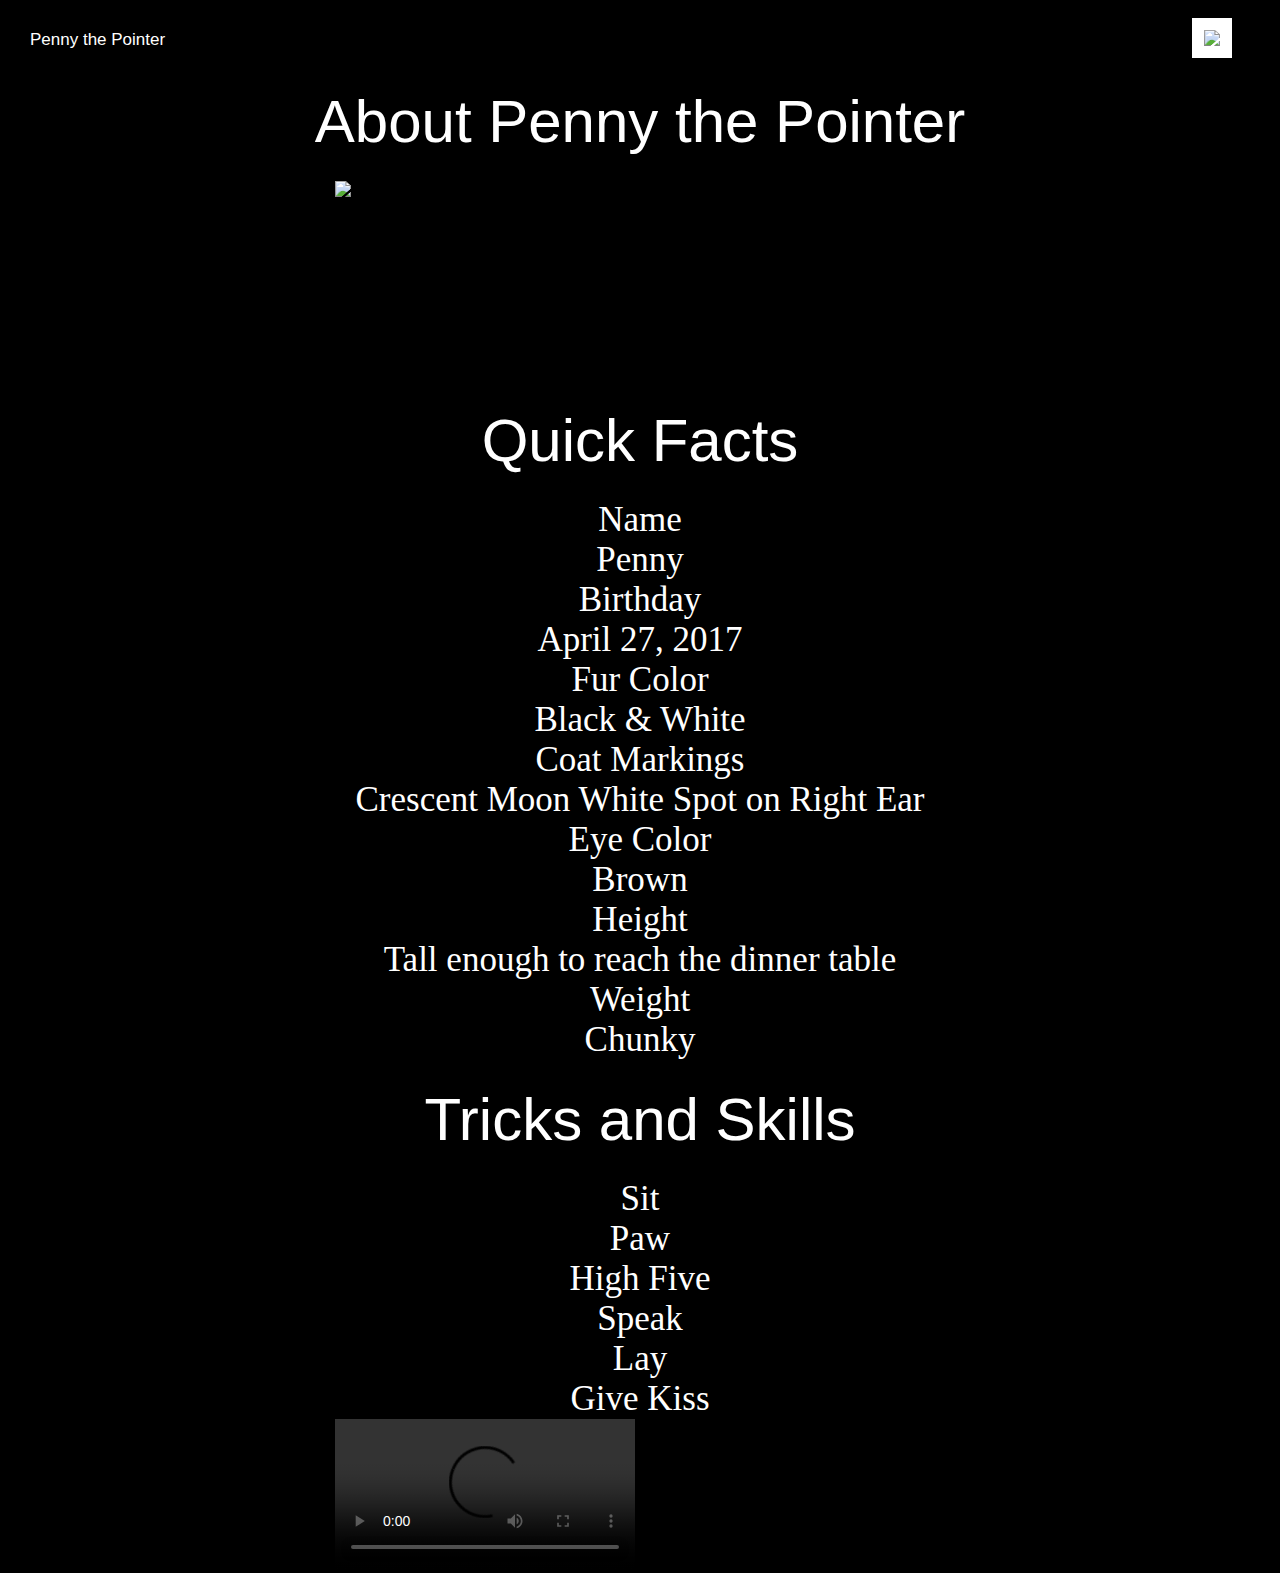
==== about.html @ 6d517dc1 "first commit" ====
<!DOCTYPE html>
<html>
<head>
    <meta charset="utf-8">
    <meta http-equiv="X-UA-Compatible" content="IE=edge">
    <link rel="stylesheet" href="https://use.typekit.net/xnv3osi.css">
    <link rel="stylesheet" href="https://use.typekit.net/xnv3osi.css">
    <link rel="stylesheet" href="stylesheet.css">
    <script src="/script.js" defer></script>
    <title>Penny the Pointer</title>
</head>

<body>
    <div class="container">
        <div class="topnav">

            <!-- Navigation bar -->

            <a href="#index">Penny the Pointer</a>

            <!-- menu-->
            <div id="myLinks">
                <a href="#about" class="active">About</a>
                <a href="#contact">Gallery</a>
            </div>

            <!-- menu trigger-->
            <a class="icon" onclick="showMenu()">
                <img src="https://cdn.glitch.com/36a0c12c-e227-4265-af26-734c4c458206%2Fmenu-24px.svg">
            </a>

        </div>
        <!--End of Nav Bar-->
        <div class="blockone header">About Penny the Pointer</div>

        <div class="blocktwo"><img src="images/Penny%201.HEIC"></div>

        <div class="blockthree header"> Quick Facts</div>

        <div class="blockfour">
            <li>Name</li>
            <li>Penny</li>
            <li>Birthday</li>
            <li>April 27, 2017</li>
            <li>Fur Color</li>
            <li>Black & White</li>
            <li>Coat Markings</li>
            <li>Crescent Moon White Spot on Right Ear</li>
            <li>Eye Color</li>
            <li>Brown</li>
            <li>Height</li>
            <li>Tall enough to reach the dinner table</li>
            <li>Weight</li>
            <li>Chunky</li>
        </div>

        <div class="blockfive header">Tricks and Skills</div>

        <div class="blocksix">
            <li>Sit</li>
            <!--paw icon will go underneath each category as level indication-->
            <li>Paw</li>
            <li>High Five</li>
            <li>Speak</li>
            <li>Lay</li>
            <li>Give Kiss</li>

            <div class="blockseven">
                <video controls>
                    <source src="images/Penny%207.mp4" type="video/mp4"></video>

            </div>



        </div>

    </div>
</body></html>
---- stylesheet.css ----
/*FONTS
Museo Sans 300
font-family: museo-sans,
sans-serif;
font-weight: 300;
font-style: normal;

Beloved Sans
font-family: beloved-sans,sans-serif;
font-weight: 400;
font-style: normal; */

/* START OF MEDIA QUERIES*/

@media (max-width: 900px) {}

@media (min-width: 600px) {}

/* END OF MEDIA QUERIES

/*NAVIGATION BAR*/

.topnav {
    font-family: beloved-sans, sans-serif;
    font-weight: 400;
    font-style: normal;
    position: relative;
    grid-column: 1/5;
    grid-row: 1/1;
    margin-right: 30px;
}

.topnav #myLinks {
    position: fixed;
    right: 0;
    display: none;
    margin-right: 20px;
    font-family: museo-sans, sans-serif;
    font-weight: 300;
    font-style: normal;
    font-size: 50px;
}

.topnav a {
    color: white;
    padding: 12px;
    text-decoration: none;
    font-size: 17px;
    display: block;

}

.topnav a.icon {
    background: white;
    display: grid;
    position: absolute;
    right: 0;
    top: 0;
}

.active {
    font-family: museo-sans, sans-serif;
    font-weight: 300;
    font-style: normal;
    color: white;
    margin-right: 10px;

}

a.icon:hover {
    background-color: darkgrey;
}

a:hover {
    color: white;
}

/*END OF NAV*/


/*START OF BLOCKS*/
.container {
    display: grid;
    grid-template-columns: 1fr 1fr 1fr 1fr;
    grid-template-rows: 1fr 1fr 1fr 1fr;
    grid-gap: 25px;
    height: 736px;
    padding: 10px;
}

.blockone {
    grid-row: 2/2;
    color: white;
}

.blocktwo {
    grid-column: 2/4;
    grid-row: 3/11;
}

.#blocktwo {
    grid-row: 3/7;
    grid-column: 1/3;
}

.blockthree {
    grid-column: 1/5;
    grid-row: 12/12;
    font-family: museo-sans, sans-serif;
    font-weight: 300;
    font-style: normal;
    font-size: 45px;
    color: white;
    text-align: justify;
}

.blockfour {
    grid-column: 1/5;
    grid-row: 13/15;
}

#blockfour {
    grid-column: 1/2;
    grid-row: 13/15;
}

#blockfour1 {
    grid-row: 13/15;
}

.blockfive {
    grid-column: 1/5;
    grid-row: 15/15;
    font-family: museo-sans, sans-serif;
    font-weight: 300;
    font-style: normal;
    color: white;
    text-align: justify;
    font-size: 45px;
}

.blocksix {
    grid-column: 2/4;
    grid-row: 16/20;
}

.blockseven {
    grid-column: 2/4;
    grid-row: 20/20;
}

/*END OF BLOCKS*/


/* START OF STYLES*/

body {
    background-color: black;
}

.header {
    font-size: 60px;
    font-family: beloved-sans, sans-serif;
    font-weight: 400;
    font-style: normal;
    color: white;
    display: grid;
    grid-column: 1/5;
    grid-row: 2/2/;
    text-align: center;
}

img {
    width: 100%;
}

li {
    color: white;
    font-size: 35px;
    list-style: none;
    text-align: center;
}

/* END OF STYLES*/

.#blockthree {
    grid-row:7/11;
    grid-column: 1/3;
}
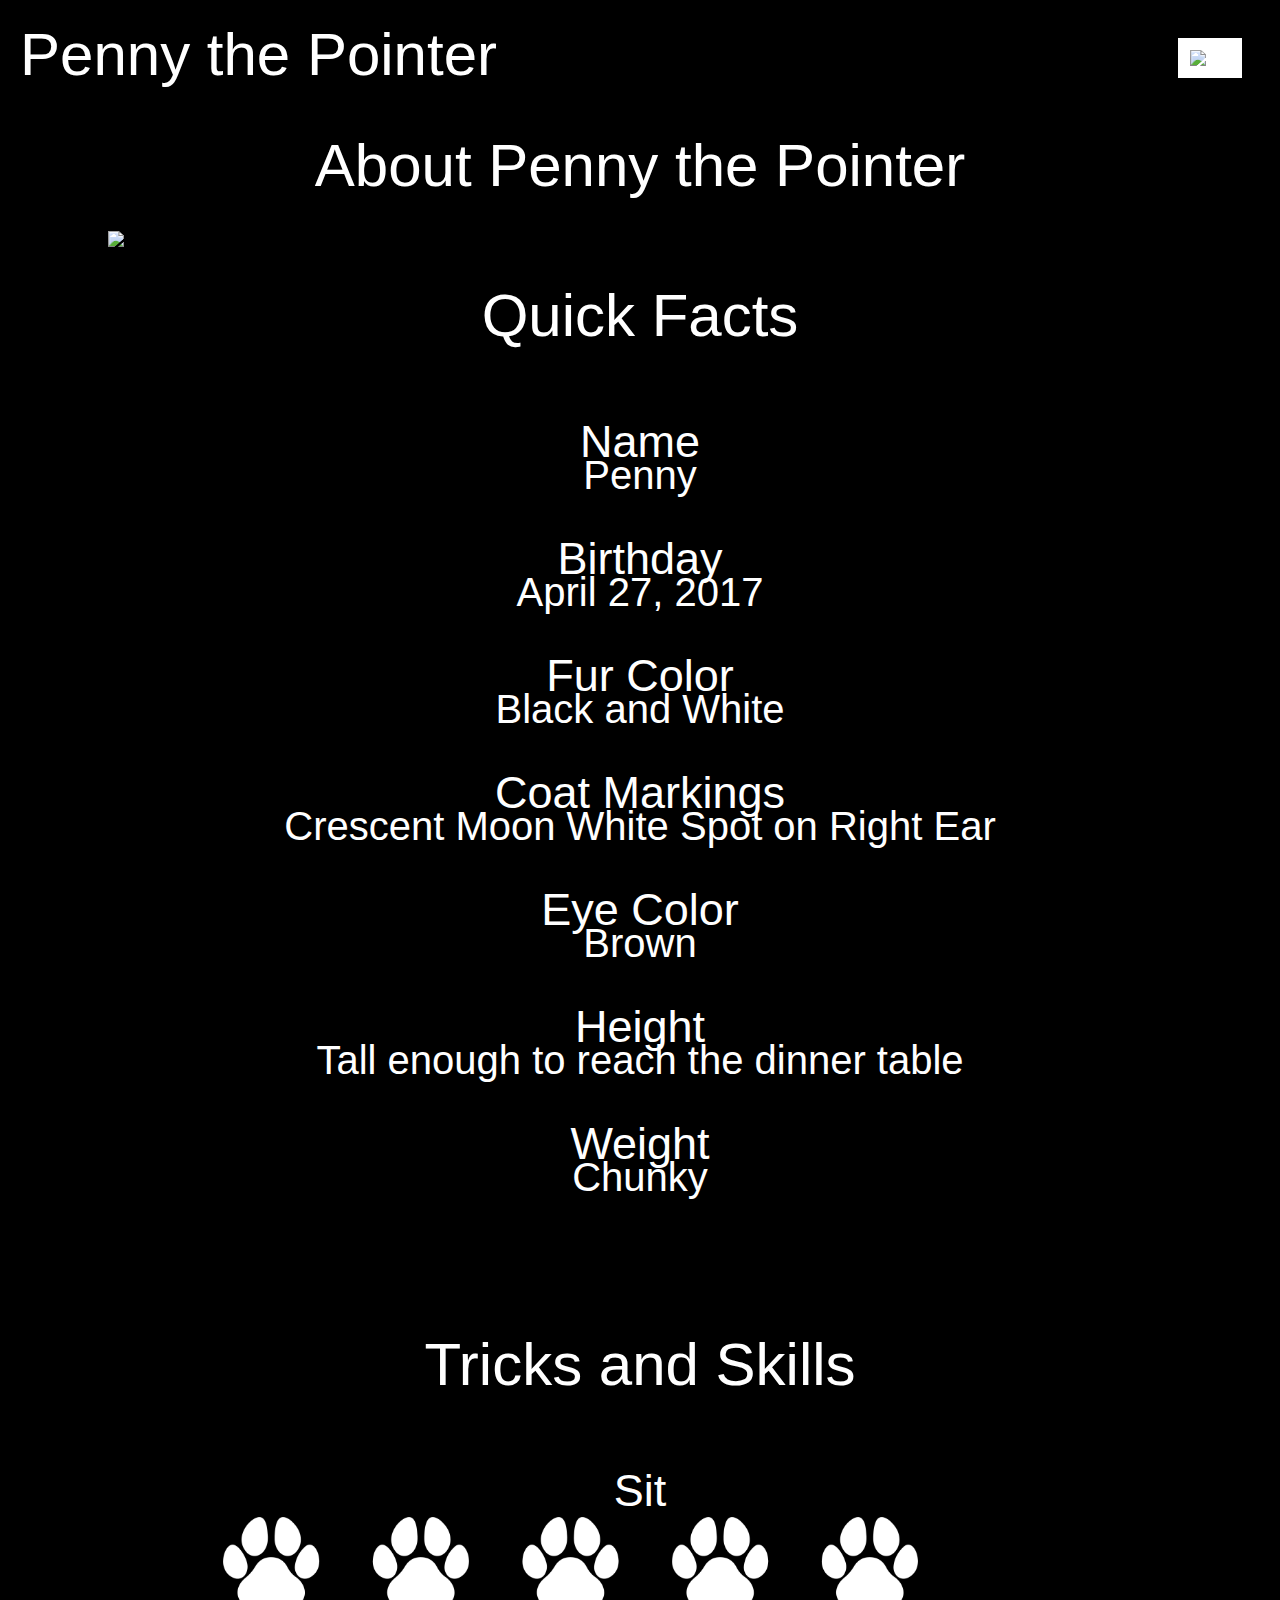
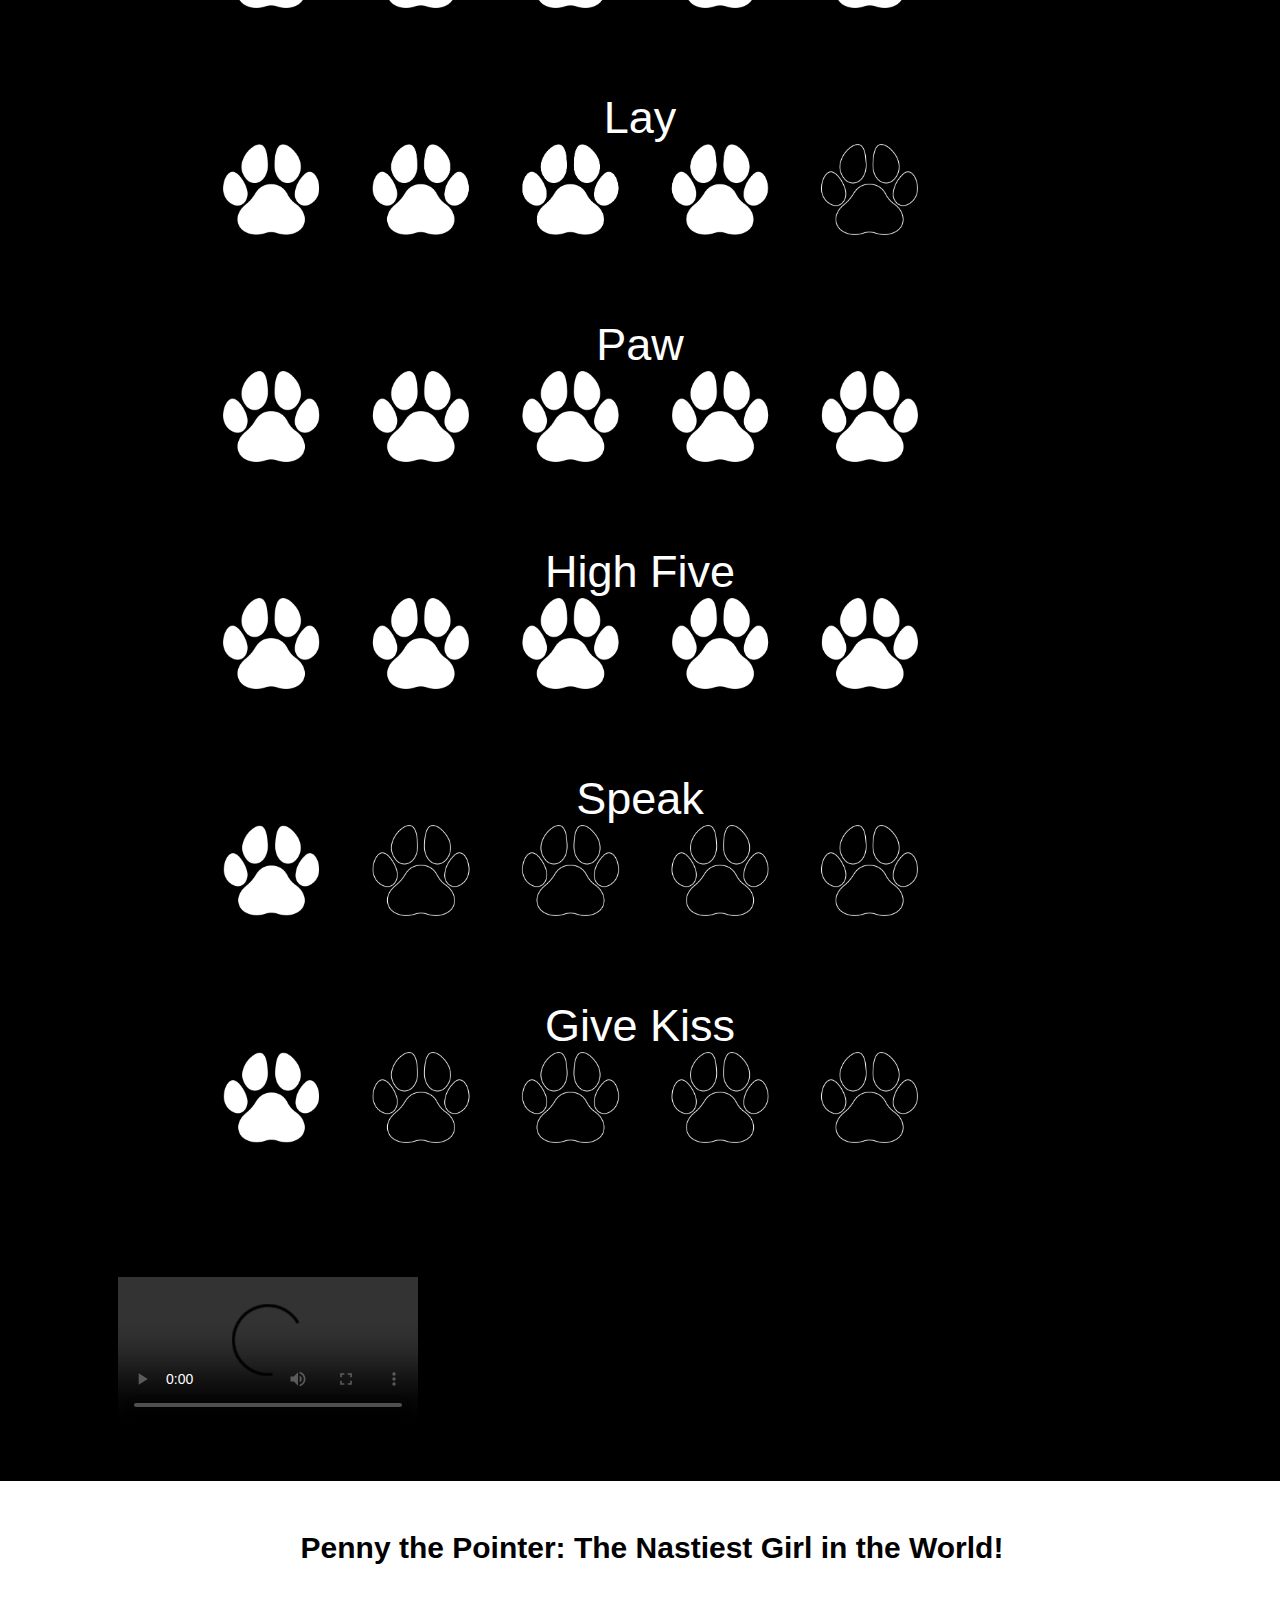
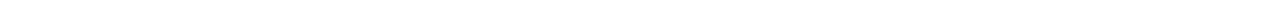
==== commit d4efd2bb: "mylatestcommit" ====
--- a/about.html
+++ b/about.html
@@ -1,79 +1,125 @@
 <!DOCTYPE html>
 <html>
+
 <head>
     <meta charset="utf-8">
     <meta http-equiv="X-UA-Compatible" content="IE=edge">
+
+    <!--FONTS START HERE-->
     <link rel="stylesheet" href="https://use.typekit.net/xnv3osi.css">
     <link rel="stylesheet" href="https://use.typekit.net/xnv3osi.css">
+    <!--FONTS END HERE-->
+
+    <!--STYLESHEET STARTS HERE-->
     <link rel="stylesheet" href="stylesheet.css">
-    <script src="/script.js" defer></script>
+    <!--STYLESHEET ENDS HERE-->
+
+    <!--FONT AWESOME LINK STARTS HERE-->
+    <link rel="stylesheet" href="https://fontawesome.com/icons/paw">
+    <!--FONT AWESOME LINK ENDS HERE-->
+
+    <!--JAVA STARTS HERE-->
+    <script src="script.js" defer></script>
+    <!--JAVA ENDS HERE-->
+
     <title>Penny the Pointer</title>
 </head>
 
 <body>
+    <div class="topnav">
+
+        <!-- Navigation bar -->
+
+        <a href="#index">Penny the Pointer</a>
+
+        <!-- menu-->
+        <div id="myLinks">
+            <a href="index.html" id="menu">Home</a>
+            <a id="menuactive" href="about.html">About</a>
+            <a id="menu" href="gallery.html">Gallery </a>
+        </div>
+
+        <!-- menu trigger-->
+        <a class="icon" onclick="showMenu()">
+            <img src="https://cdn.glitch.com/36a0c12c-e227-4265-af26-734c4c458206%2Fmenu-24px.svg">
+        </a>
+
+    </div>
+    <!--End of Nav Bar-->
+
     <div class="container">
-        <div class="topnav">
 
-            <!-- Navigation bar -->
+        <div id="blocktwo" class="header">About Penny the Pointer</div>
 
-            <a href="#index">Penny the Pointer</a>
+        <div id="blockthree"><img src="images/Penny%20Pic%207.jpg"></div>
 
-            <!-- menu-->
-            <div id="myLinks">
-                <a href="#about" class="active">About</a>
-                <a href="#contact">Gallery</a>
+        <div class="blockfour header"> Quick Facts</div>
+
+        <div class="blockfive">
+            <li class="title">Name</li>
+            <li class="fact">Penny</li>
+
+            <li class="title">Birthday</li>
+            <li class="fact">April 27, 2017</li>
+
+            <li class="title">Fur Color</li>
+            <li class="fact">Black and White</li>
+
+            <li class="title">Coat Markings</li>
+            <li class="fact">Crescent Moon White Spot on Right Ear</li>
+
+            <li class="title">Eye Color</li>
+            <li class="fact">Brown</li>
+
+            <li class="title">Height</li>
+            <li class="fact">Tall enough to reach the dinner table</li>
+
+            <li class="title">Weight</li>
+            <li class="fact">Chunky</li>
+        </div>
+
+        <div class="blocksix header">Tricks and Skills</div>
+
+        <div class="blockseven">
+            <li class="title">Sit</li>
+            <div id="imgpaw">
+                <img src="images/sit.png">
+            </div>
+            <li class="title">Lay</li>
+            <div id="imgpaw">
+                <img src="images/lay.png">
+            </div>
+            <li class="title">Paw</li>
+            <div id="imgpaw">
+                <img src="images/sit.png">
+            </div>
+            <li class="title">High Five</li>
+            <div id="imgpaw">
+                <img src="images/sit.png">
+            </div>
+            <li class="title">Speak</li>
+            <div id="imgpaw">
+                <img src="images/kiss.png">
             </div>
 
-            <!-- menu trigger-->
-            <a class="icon" onclick="showMenu()">
-                <img src="https://cdn.glitch.com/36a0c12c-e227-4265-af26-734c4c458206%2Fmenu-24px.svg">
-            </a>
+            <li class="title">Give Kiss</li>
+            <div id="imgpaw">
+                <img src="images/kiss.png">
+            </div>
 
-        </div>
-        <!--End of Nav Bar-->
-        <div class="blockone header">About Penny the Pointer</div>
-
-        <div class="blocktwo"><img src="images/Penny%201.HEIC"></div>
-
-        <div class="blockthree header"> Quick Facts</div>
-
-        <div class="blockfour">
-            <li>Name</li>
-            <li>Penny</li>
-            <li>Birthday</li>
-            <li>April 27, 2017</li>
-            <li>Fur Color</li>
-            <li>Black & White</li>
-            <li>Coat Markings</li>
-            <li>Crescent Moon White Spot on Right Ear</li>
-            <li>Eye Color</li>
-            <li>Brown</li>
-            <li>Height</li>
-            <li>Tall enough to reach the dinner table</li>
-            <li>Weight</li>
-            <li>Chunky</li>
-        </div>
-
-        <div class="blockfive header">Tricks and Skills</div>
-
-        <div class="blocksix">
-            <li>Sit</li>
-            <!--paw icon will go underneath each category as level indication-->
-            <li>Paw</li>
-            <li>High Five</li>
-            <li>Speak</li>
-            <li>Lay</li>
-            <li>Give Kiss</li>
-
-            <div class="blockseven">
+            <div class="blockeight">
                 <video controls>
-                    <source src="images/Penny%207.mp4" type="video/mp4"></video>
+                    <source src="images/Penny%20Video%208.mp4" type="video/mp4"></video>
 
             </div>
 
 
 
         </div>
+        <footer class="blocknine">
+            <p>Penny the Pointer: The Nastiest Girl in the World!</p>
+        </footer>
+    </div>
+</body>
 
-    </div>
-</body></html>
+</html>
--- a/stylesheet.css
+++ b/stylesheet.css
@@ -12,178 +12,260 @@
 
 /* START OF MEDIA QUERIES*/
 
-@media (max-width: 900px) {}
-
-@media (min-width: 600px) {}
+@media (min-width:700px) {}
+
+
 
 /* END OF MEDIA QUERIES
 
 /*NAVIGATION BAR*/
-
-.topnav {
-    font-family: beloved-sans, sans-serif;
-    font-weight: 400;
-    font-style: normal;
-    position: relative;
-    grid-column: 1/5;
-    grid-row: 1/1;
-    margin-right: 30px;
+@media (min-width: 600px) {
+    .topnav {
+        font-family: beloved-sans, sans-serif;
+        font-weight: 400;
+        font-style: normal;
+        position: relative;
+        grid-column: 1/5;
+        grid-row: 1/1;
+        margin-right: 30px;
+    }
+
+    .topnav #myLinks {
+        position: fixed;
+        right: 0;
+        display: none;
+        font-family: beloved-sans, sans-serif;
+        font-weight: 600;
+        font-style: normal;
+        font-size: 30px;
+        background-color: black;
+    }
+
+    .topnav a {
+        color: white;
+        padding: 12px;
+        text-decoration: none;
+        font-size: 60px;
+        display: block;
+    }
+
+    .topnav a.icon {
+        background: white;
+        display: grid;
+        position: absolute;
+        right: 0;
+        top: 30px;
+        width: 40px;
+    }
+
+    #menuactive {
+        background-color: white;
+        color: black;
+        padding: 12px;
+        text-decoration: none;
+        font-size: 40px;
+        display: block;
+        text-align: center;
+        margin: 12px;
+    }
+
+    #menu {
+        color: white;
+        padding: 12px;
+        text-decoration: none;
+        font-size: 40px;
+        display: block;
+        text-align: center;
+        margin: 12px;
+    }
+
+    /*END OF NAV*/
+
+
+    /*START OF BLOCKS*/
+    .container {
+        display: grid;
+        grid-template-columns: 1fr 1fr 1fr 1fr;
+        grid-template-rows: 1fr 1fr 1fr 1fr;
+        grid-gap: 25px;
+        height: 736px;
+
+    }
+
+    .blocktwo {
+        grid-column: 1/5;
+        grid-row: 2/2;
+        margin-left: 100px;
+        margin-right: 100px;
+    }
+
+    #blocktwo {
+        grid-column: 1/5;
+        grid-row: 2/2;
+    }
+
+    .blockthree {
+        grid-column: 1/5;
+        grid-row: 3/3;
+        font-family: museo-sans, sans-serif;
+        font-weight: 300;
+        font-style: normal;
+        font-size: 45px;
+        color: white;
+        text-align: justify;
+    }
+
+    #blockthree {
+        margin-left: 100px;
+        margin-right: 100px;
+        grid-column: 1/5;
+        grid-row: 3/3;
+    }
+
+    .blockfour {
+        grid-row: 4/4;
+        grid-column: 1/5;
+        font-family: museo-sans, sans-serif;
+        font-weight: 300;
+        font-style: normal;
+        color: white;
+        font-size: 45px;
+        text-align: center;
+    }
+
+    #blockfour {
+        grid-row: 4/4;
+        grid-column: 1/5;
+        margin-left: 100px;
+        margin-right: 100px;
+    }
+
+    .blockfive {
+        grid-column: 1/5;
+        grid-row: 5/5;
+    }
+
+    #blockfive {
+        grid-column: 1/5;
+        grid-row: 5/5;
+        margin-left: 100px;
+        margin-right: 100px;
+    }
+
+    .blockfiveimg {
+        grid-column: 1/1;
+        width: 35%;
+        margin: 25px;
+    }
+
+    .blocksix {
+        grid-row: 6/6;
+        grid-column: 1/5;
+        margin-top: 100px;
+    }
+
+    .blockseven {
+        grid-row: 7/7;
+        grid-column: 1/5;
+    }
+
+    .blockeight {
+        grid-row: 8/8;
+        grid-column: 1/5;
+    }
+
+    .blocknine {
+        grid-row: 9/9;
+        grid-column: 1/5;
+    }
+
+    /*END OF BLOCKS*/
+
+
+    /* START OF STYLES*/
+
+    body {
+        background-color: black;
+    }
+
+    .header {
+        font-size: 60px;
+        font-family: beloved-sans, sans-serif;
+        font-weight: 400;
+        font-style: normal;
+        color: white;
+        display: grid;
+        text-align: center;
+        line-height: 80px;
+    }
+
+    img {
+        width: 100%;
+    }
+
+    #imgpaw {
+        width: 55%;
+        margin-left: 215px;
+        margin-bottom: 80px;
+    }
+
+    li {
+        color: white;
+        font-size: 35px;
+        list-style: none;
+        text-align: center;
+    }
+
+    .title {
+        font-family: beloved-sans, sans-serif;
+        font-weight: 400;
+        font-style: normal;
+        font-size: 45px;
+        margin-top: 35px;
+    }
+
+    .fact {
+        font-family: museo-sans, sans-serif;
+        font-weight: 300;
+        font-style: normal;
+        font-size: 40px;
+        margin-top: -15px;
+    }
+
+    .scroll {
+        overflow-x: scroll;
+        display: inline-flex;
+    }
+
+    video {
+        margin-left: 110px;
+        margin-top: 50px;
+    }
+
+    /* END OF STYLES*/
+
+    #blocksix {
+        grid-row: 6/6;
+        grid-column: 1/5;
+        margin-top: -60px;
+    }
+
+    .galleryimg {
+        width: 55%;
+        margin: 20px;
+    }
+
+    footer {
+        width: 100%;
+        padding: 20px;
+        background-color: white;
+        text-align: center;
+        font-family: beloved-sans, sans-serif;
+        font-weight: 600;
+        font-style: normal;
+        position: static;
+        font-size: 30px;
+        margin-left: -8px;
+        margin-right: 2px;
+    }
 }
-
-.topnav #myLinks {
-    position: fixed;
-    right: 0;
-    display: none;
-    margin-right: 20px;
-    font-family: museo-sans, sans-serif;
-    font-weight: 300;
-    font-style: normal;
-    font-size: 50px;
-}
-
-.topnav a {
-    color: white;
-    padding: 12px;
-    text-decoration: none;
-    font-size: 17px;
-    display: block;
-
-}
-
-.topnav a.icon {
-    background: white;
-    display: grid;
-    position: absolute;
-    right: 0;
-    top: 0;
-}
-
-.active {
-    font-family: museo-sans, sans-serif;
-    font-weight: 300;
-    font-style: normal;
-    color: white;
-    margin-right: 10px;
-
-}
-
-a.icon:hover {
-    background-color: darkgrey;
-}
-
-a:hover {
-    color: white;
-}
-
-/*END OF NAV*/
-
-
-/*START OF BLOCKS*/
-.container {
-    display: grid;
-    grid-template-columns: 1fr 1fr 1fr 1fr;
-    grid-template-rows: 1fr 1fr 1fr 1fr;
-    grid-gap: 25px;
-    height: 736px;
-    padding: 10px;
-}
-
-.blockone {
-    grid-row: 2/2;
-    color: white;
-}
-
-.blocktwo {
-    grid-column: 2/4;
-    grid-row: 3/11;
-}
-
-.#blocktwo {
-    grid-row: 3/7;
-    grid-column: 1/3;
-}
-
-.blockthree {
-    grid-column: 1/5;
-    grid-row: 12/12;
-    font-family: museo-sans, sans-serif;
-    font-weight: 300;
-    font-style: normal;
-    font-size: 45px;
-    color: white;
-    text-align: justify;
-}
-
-.blockfour {
-    grid-column: 1/5;
-    grid-row: 13/15;
-}
-
-#blockfour {
-    grid-column: 1/2;
-    grid-row: 13/15;
-}
-
-#blockfour1 {
-    grid-row: 13/15;
-}
-
-.blockfive {
-    grid-column: 1/5;
-    grid-row: 15/15;
-    font-family: museo-sans, sans-serif;
-    font-weight: 300;
-    font-style: normal;
-    color: white;
-    text-align: justify;
-    font-size: 45px;
-}
-
-.blocksix {
-    grid-column: 2/4;
-    grid-row: 16/20;
-}
-
-.blockseven {
-    grid-column: 2/4;
-    grid-row: 20/20;
-}
-
-/*END OF BLOCKS*/
-
-
-/* START OF STYLES*/
-
-body {
-    background-color: black;
-}
-
-.header {
-    font-size: 60px;
-    font-family: beloved-sans, sans-serif;
-    font-weight: 400;
-    font-style: normal;
-    color: white;
-    display: grid;
-    grid-column: 1/5;
-    grid-row: 2/2/;
-    text-align: center;
-}
-
-img {
-    width: 100%;
-}
-
-li {
-    color: white;
-    font-size: 35px;
-    list-style: none;
-    text-align: center;
-}
-
-/* END OF STYLES*/
-
-.#blockthree {
-    grid-row:7/11;
-    grid-column: 1/3;
-}
